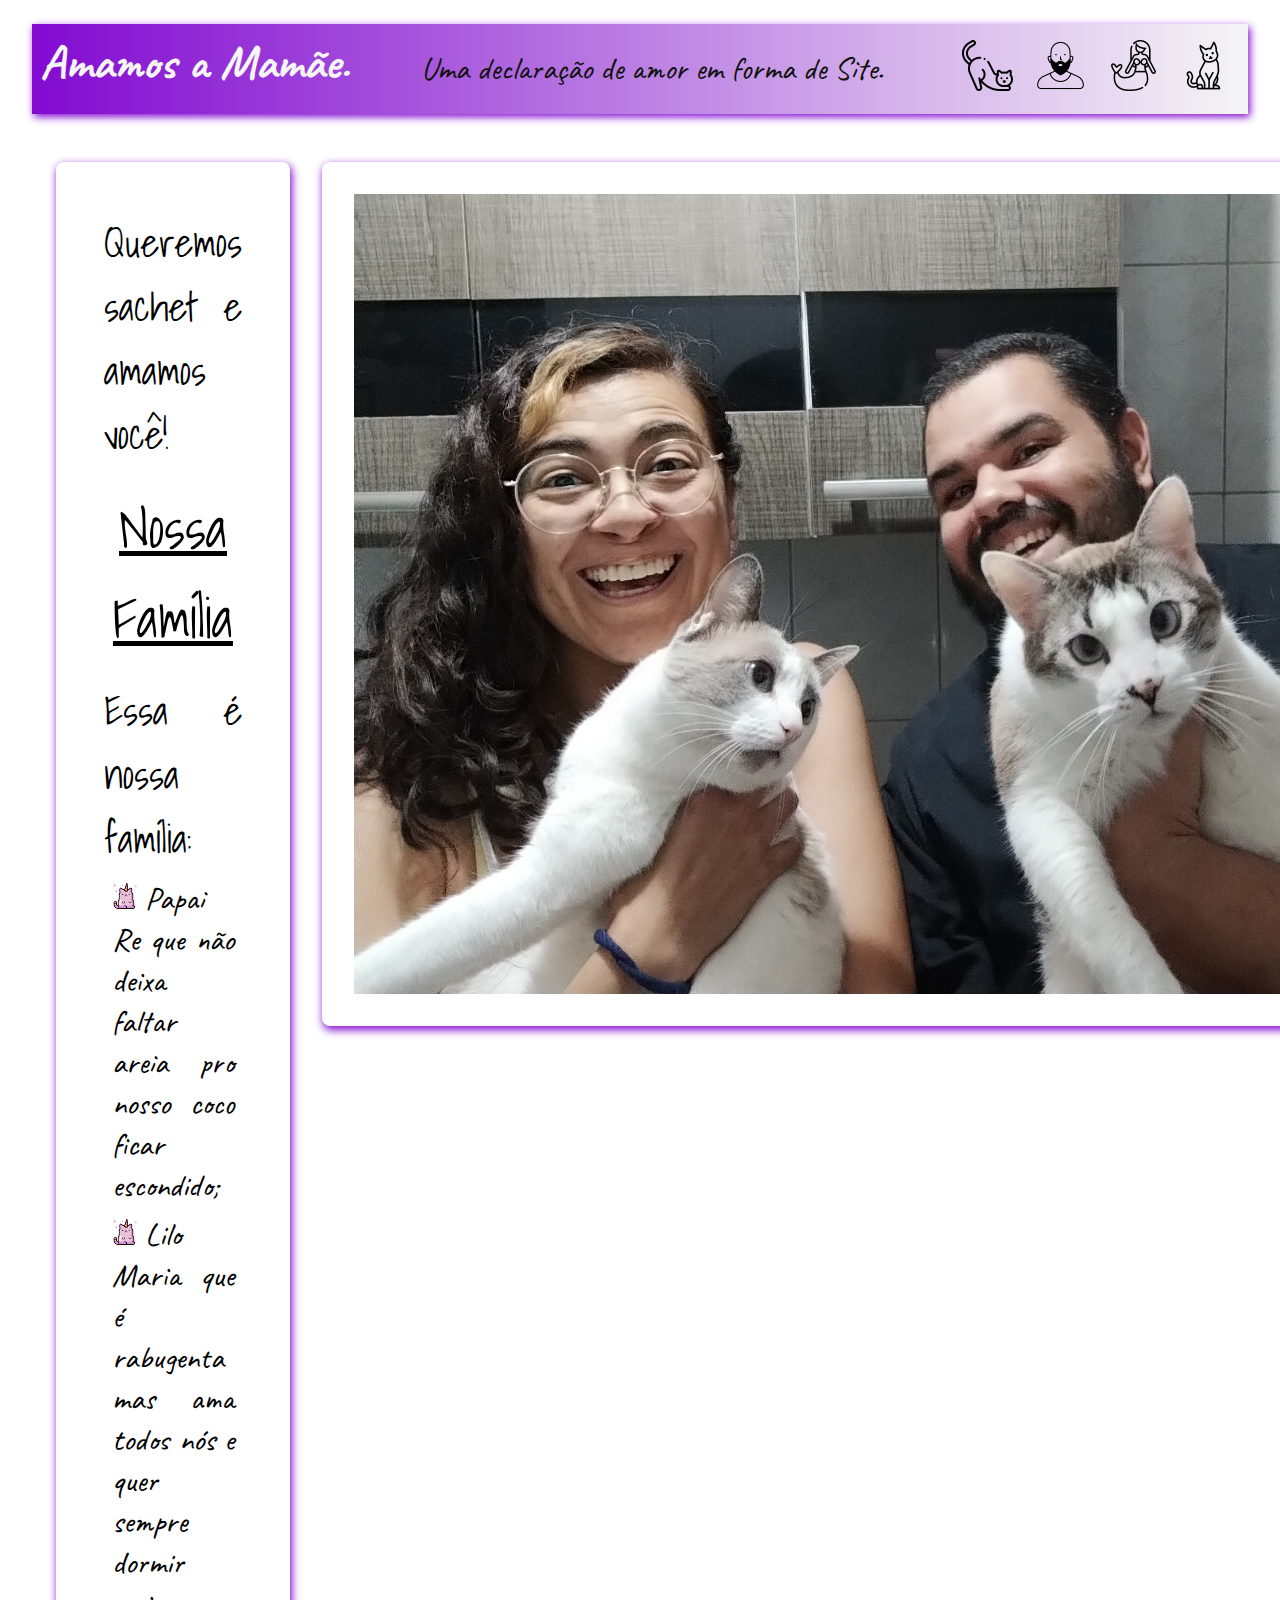
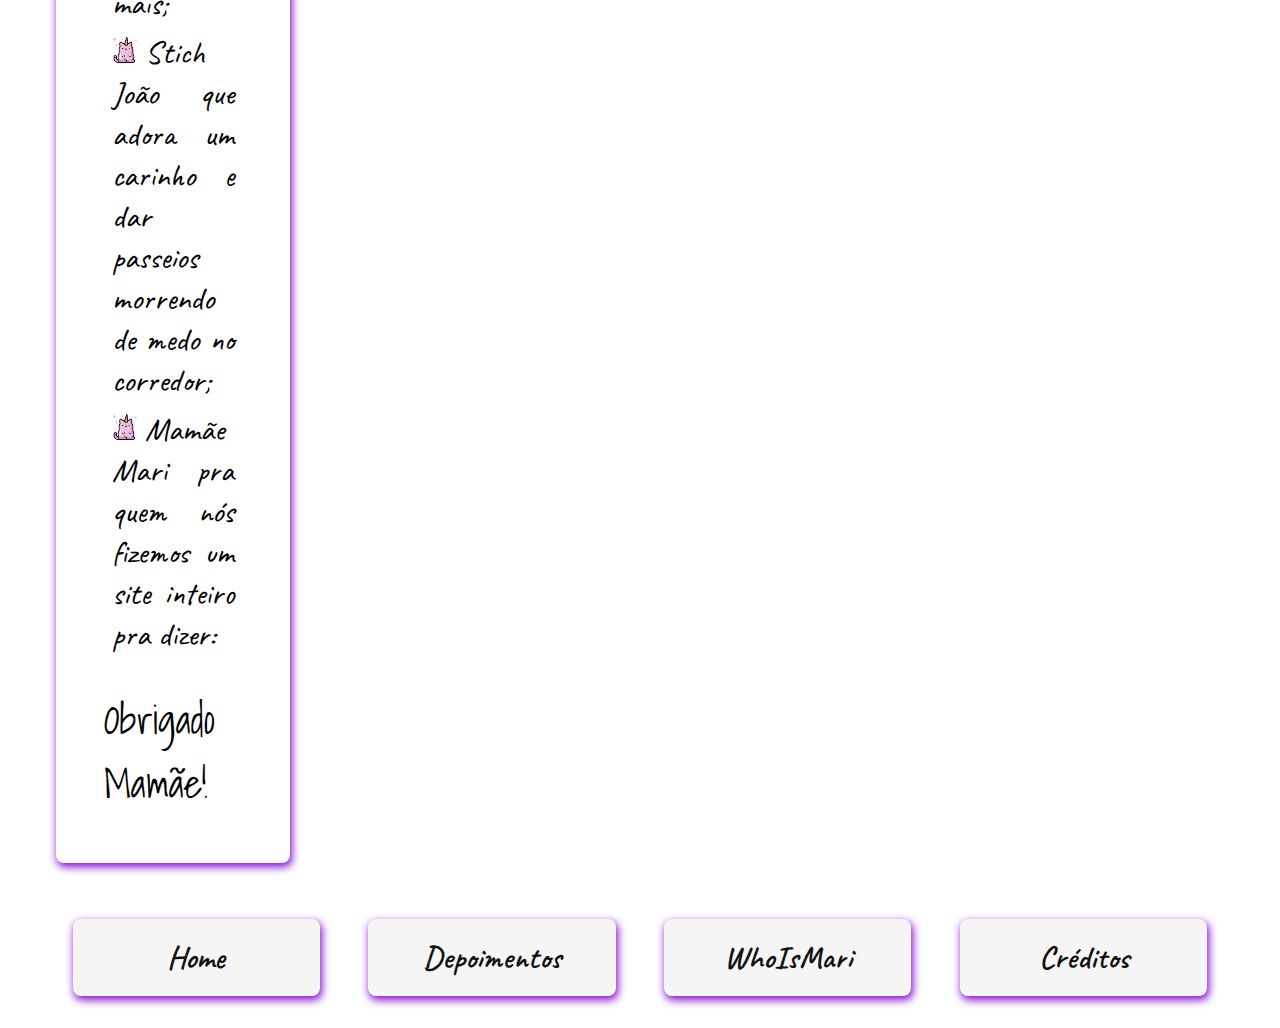
==== index.html @ 8980fa68 "Subindo o projeto em sua versão 1.0 para o GitHub" ====
<!DOCTYPE html>
<html lang="pt-br">
<head>
    <meta charset="UTF-8">
    <meta name="viewport" content="width=device-width, initial-scale=1.0">
    <link rel="stylesheet" href="style.css">
    <title>Project M.</title>
</head>
<body>
    <header class="topo">
        <h1 class="intro">Amamos a Mamãe.</h1>
        <p class="frase">Uma declaração de amor em forma de Site.</p>
        <h2>
            <img src="Assets/stichIco.png" alt="Minhoco">
            <img src="Assets/reIco.png" alt="Papai">
            <img src="Assets/mermaidIco.png" alt="Mamãe">
            <img src="Assets/liloIco.png" alt="Lilo">
        </h2>
    </header>
    <section class="corpo">
        <div class="card1">
            <p class="nome-lista">Queremos sachet e amamos você!</p>
            <h2 class="big-title">Nossa Família</h2>
            <ul class="nome-lista">Essa é nossa família:
                <li class="item-lista">Papai Re que não deixa faltar areia pro nosso coco ficar escondido;</li>
                <li class="item-lista">Lilo Maria que é rabugenta mas ama todos nós e quer sempre dormir mais;</li>
                <li class="item-lista">Stich João que adora um carinho e dar passeios morrendo de medo no corredor;</li>
                <li class="item-lista">Mamãe Mari pra quem nós fizemos um site inteiro pra dizer:</li>
            </ul>  
            <p class="nome-lista">Obrigado Mamãe!</p>
        </div>
        <img class="card__imagem" src="Assets/Family.jpg" alt="Foto da nossa Família">
    </section>
    <footer id="rodape">
        <a class="pages" href="index.html">Home</a>
        <a class="pages" href="Depoimentos.html">Depoimentos</a>
        <a class="pages" href="HoIsMari.html">WhoIsMari</a>
        <a class="pages" href="Creditos.html">Créditos</a>
    </footer>
    
</body>
</html>
---- style.css ----
@import url('https://fonts.googleapis.com/css2?family=Caveat&family=Shadows+Into+Light&display=swap');
*{
    margin: 0.5rem;
    padding: 0;
}

:root{
    --color-text:#111111;
    --color-base:#f5f5f5;
    --color-base2:#820ad1;
    --color-bg:#fefefe;

    --font-one:'Shadows Into Light', sans-serif;
    --font-two:'Caveat', sans-serif

}
.topo{
    display: flex;
    flex-direction: row;
    justify-content: space-between;
    background-image: linear-gradient(to right, var(--color-base2) , var(--color-base));
    box-shadow: 0.1rem 0.2rem 0.5rem 0px var(--color-base2);
    background-color: var(--color-base2);
    font-family: var(--font-two);
    color: var(--color-base);
    margin: 1rem;
    text-justify: auto;
}
.topo .intro{
    font-size: 3rem;
}
.topo .frase{
    font-size: 2rem;
    margin-top:1.5rem;
    color: var(--color-text);
}
.corpo{display: flex;
    flex-direction: row;
    justify-content: space-evenly;
    /* gap: 1rem; */
    padding: 1rem;
}
.depoimentos-corpo{display: flex;
    flex-direction: row;
    justify-content: space-evenly;
    /* gap: 1rem; */
    padding: 5rem;
}
.corpo .card1 {
  border-radius: 0.5rem;
  box-shadow: 0.1rem 0.2rem 0.5rem 0px var(--color-base2);
  padding: 2rem;
  margin: 1rem;
  width: 60rem;
  transition: all 0.3s ease-out;
}
.corpo .card__imagem {
    border-radius: 0.5rem;
    box-shadow: 0.1rem 0.2rem 0.5rem 0px var(--color-base2);
    padding: 2rem;
    margin: 1rem;
    width: 60rem;
    height: 50rem;
    transition: all 0.3s ease-out;
}
  .corpo .card__imagem__mari {
    border-radius: 0.5rem;
    box-shadow: 0.1rem 0.2rem 0.5rem 0px var(--color-base2);
    padding: 2rem;
    margin: 1rem;
    width: 45rem;
    height: 55rem;
    transition: all 0.3s ease-out;
}
.big-title{
    font-family: var(--font-one);
    font-size: 3.5rem;
    font-weight: 400;
    text-align: center;
    text-decoration: underline;
}
.nome-lista{
    list-style: disc inside url('Assets/catIco.png');
    font-family: var(--font-one);
    font-size: 2.5rem;
    font-weight: 400;
    padding: 0.5rem;
    text-align: justify;
}
.item-lista{
    font-family: var(--font-two);
    font-size: 2rem;
    font-weight: 100;
}

.buttons{
    display: flex;
    flex-direction: column;
    size: 15rem;
    width: 15rem;
    padding: 0 10rem 0 5rem;
}
.botao-off{
    border: none;
    border-radius: 40% ;
    margin: none;
    background-color: var(--color-base2);
    opacity: 50%;
}
.botao-off:hover{
    opacity: 100%;
}
.botao-on{
    border: none;
    border-radius: 40% ;
    margin: none;
    background-color: var(--color-base2);
    opacity: 100%;
}
.rosto-buttons{   
    border-radius: 40%;
    width: 10rem;
    height: 10rem;
}
.rosto-buttons-on{
    border-radius: 40%;
    width: 12rem;
    height: 12rem;
}
.hide{
    display: none;
}

#rodape{
    display: flex;
    flex-direction: row;
    justify-content: space-evenly;
    margin: 1rem;
    bottom: 1%;
}
.pages{
    display: flex;
    width: 20%;
    border-radius: 0.5rem;
    border: 0.125rem solid var(--color-base);
    background-color: var(--color-base);
    box-shadow: 0.1rem 0.2rem 0.5rem 0px var(--color-base2);
    justify-content: center;
    gap: 1rem;
    align-items: center;
    font-size: 2rem;
    padding: 1rem 0;
    text-decoration: none;
    color: var(--color-text);
    font-family: var(--font-two);
    font-weight: 600;
}
.pages:hover {
  -webkit-animation: swing 1s ease;
  animation: anime-balanco 1s ease;
  -webkit-animation-iteration-count: 1;
  animation-iteration-count: 1;
}
@keyframes anime-balanco {
   15% {
        -webkit-transform: translateX(7px);
        transform: translateX(7px);
    }
    30% {
        -webkit-transform: translateX(-7px);
        transform: translateX(-7px);
    }
    50% {
        -webkit-transform: translateX(3px);
        transform: translateX(3px);
    }
    65% {
        -webkit-transform: translateX(-3px);
        transform: translateX(-3px);
    }
    80% {
        -webkit-transform: translateX(2px);
        transform: translateX(2px);
    }
    100% {
        -webkit-transform: translateX(0);
        transform: translateX(0);
    }
}
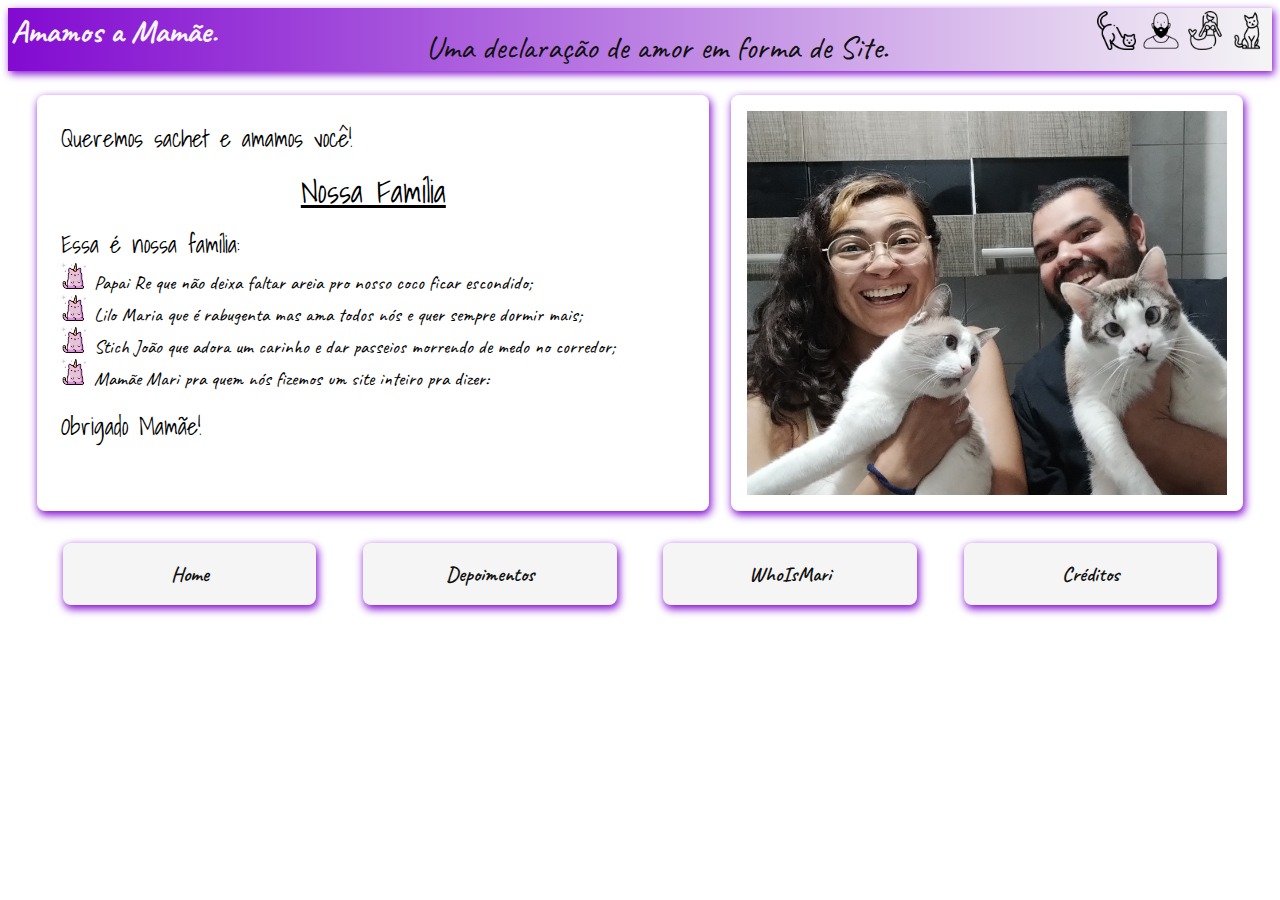
==== commit f569bec6: "modificando o tamanho do site por completo" ====
--- a/index.html
+++ b/index.html
@@ -11,10 +11,10 @@
         <h1 class="intro">Amamos a Mamãe.</h1>
         <p class="frase">Uma declaração de amor em forma de Site.</p>
         <h2>
-            <img src="Assets/stichIco.png" alt="Minhoco">
-            <img src="Assets/reIco.png" alt="Papai">
-            <img src="Assets/mermaidIco.png" alt="Mamãe">
-            <img src="Assets/liloIco.png" alt="Lilo">
+            <img class="icone" src="Assets/stichIco.png" alt="Minhoco">
+            <img class="icone" src="Assets/reIco.png" alt="Papai">
+            <img class="icone" src="Assets/mermaidIco.png" alt="Mamãe">
+            <img class="icone" src="Assets/liloIco.png" alt="Lilo">
         </h2>
     </header>
     <section class="corpo">
--- a/style.css
+++ b/style.css
@@ -1,6 +1,6 @@
 @import url('https://fonts.googleapis.com/css2?family=Caveat&family=Shadows+Into+Light&display=swap');
 *{
-    margin: 0.5rem;
+    margin: 0;
     padding: 0;
 }
 
@@ -23,16 +23,20 @@
     background-color: var(--color-base2);
     font-family: var(--font-two);
     color: var(--color-base);
-    margin: 1rem;
+    margin: 0.5rem;
+    padding: 0.2rem;
     text-justify: auto;
 }
 .topo .intro{
-    font-size: 3rem;
+    font-size: 2rem;
 }
 .topo .frase{
     font-size: 2rem;
-    margin-top:1.5rem;
+    margin-top:1rem;
     color: var(--color-text);
+}
+.icone{
+    height: 2.4rem;
 }
 .corpo{display: flex;
     flex-direction: row;
@@ -40,41 +44,52 @@
     /* gap: 1rem; */
     padding: 1rem;
 }
-.depoimentos-corpo{display: flex;
+.depoimentos-corpo{
+    display: flex;
     flex-direction: row;
     justify-content: space-evenly;
-    /* gap: 1rem; */
-    padding: 5rem;
+    gap: 1rem;
+    padding: 3rem;
 }
 .corpo .card1 {
   border-radius: 0.5rem;
   box-shadow: 0.1rem 0.2rem 0.5rem 0px var(--color-base2);
-  padding: 2rem;
-  margin: 1rem;
-  width: 60rem;
+  padding: 1rem;
+  /* margin: 1rem; */
+  width: 40em;
+  height: 24em;
   transition: all 0.3s ease-out;
 }
 .corpo .card__imagem {
     border-radius: 0.5rem;
     box-shadow: 0.1rem 0.2rem 0.5rem 0px var(--color-base2);
+    padding: 1rem;
+    /* margin: 1rem; */
+    width: 30rem;
+    height: 24rem;
+    transition: all 0.3s ease-out;
+}
+  .corpo .card__imagem__mari {
+    border-radius: 0.5rem;
+    box-shadow: 0.1rem 0.2rem 0.5rem 0px var(--color-base2);
     padding: 2rem;
-    margin: 1rem;
-    width: 60rem;
-    height: 50rem;
-    transition: all 0.3s ease-out;
-}
-  .corpo .card__imagem__mari {
+    /* margin: 1rem; */
+    width: 17rem;
+    height: 22rem;
+    transition: all 0.3s ease-out;
+}
+.card__mari {
     border-radius: 0.5rem;
     box-shadow: 0.1rem 0.2rem 0.5rem 0px var(--color-base2);
     padding: 2rem;
-    margin: 1rem;
-    width: 45rem;
-    height: 55rem;
+    /* margin: 1rem; */
+    width: 50rem;
+    height: 22rem;
     transition: all 0.3s ease-out;
 }
 .big-title{
     font-family: var(--font-one);
-    font-size: 3.5rem;
+    font-size: 2rem;
     font-weight: 400;
     text-align: center;
     text-decoration: underline;
@@ -82,23 +97,24 @@
 .nome-lista{
     list-style: disc inside url('Assets/catIco.png');
     font-family: var(--font-one);
-    font-size: 2.5rem;
+    font-size: 1.5rem;
     font-weight: 400;
     padding: 0.5rem;
     text-align: justify;
 }
 .item-lista{
     font-family: var(--font-two);
-    font-size: 2rem;
+    font-size: 1.2rem;
     font-weight: 100;
 }
 
 .buttons{
     display: flex;
     flex-direction: column;
-    size: 15rem;
-    width: 15rem;
-    padding: 0 10rem 0 5rem;
+    padding: 0 5rem 0 5rem;
+    height: 22em;
+    justify-content: space-between;
+    
 }
 .botao-off{
     border: none;
@@ -119,17 +135,42 @@
 }
 .rosto-buttons{   
     border-radius: 40%;
-    width: 10rem;
-    height: 10rem;
+    width: 6rem;
+    height: 6rem;
 }
 .rosto-buttons-on{
     border-radius: 40%;
-    width: 12rem;
-    height: 12rem;
+    width: 6rem;
+    height: 6rem;
 }
 .hide{
     display: none;
 }
+.ativa{
+    width: 65em;
+}
+
+.corpo .card__creditos {
+    border-radius: 0.5rem;
+    box-shadow: 0.1rem 0.2rem 0.5rem 0px var(--color-base2);
+    padding: 1rem;
+    /* margin: 1rem; */
+    width: 25em;
+    height: 24em;
+    transition: all 0.3s ease-out;
+}
+
+.corpo .card__agradecimentos {
+    border-radius: 0.5rem;
+    box-shadow: 0.1rem 0.2rem 0.5rem 0px var(--color-base2);
+    padding: 1rem;
+    /* margin: 1rem; */
+    width: 45em;
+    height: 24em;
+    transition: all 0.3s ease-out;
+}
+
+  
 
 #rodape{
     display: flex;
@@ -148,7 +189,7 @@
     justify-content: center;
     gap: 1rem;
     align-items: center;
-    font-size: 2rem;
+    font-size: 1.3rem;
     padding: 1rem 0;
     text-decoration: none;
     color: var(--color-text);
